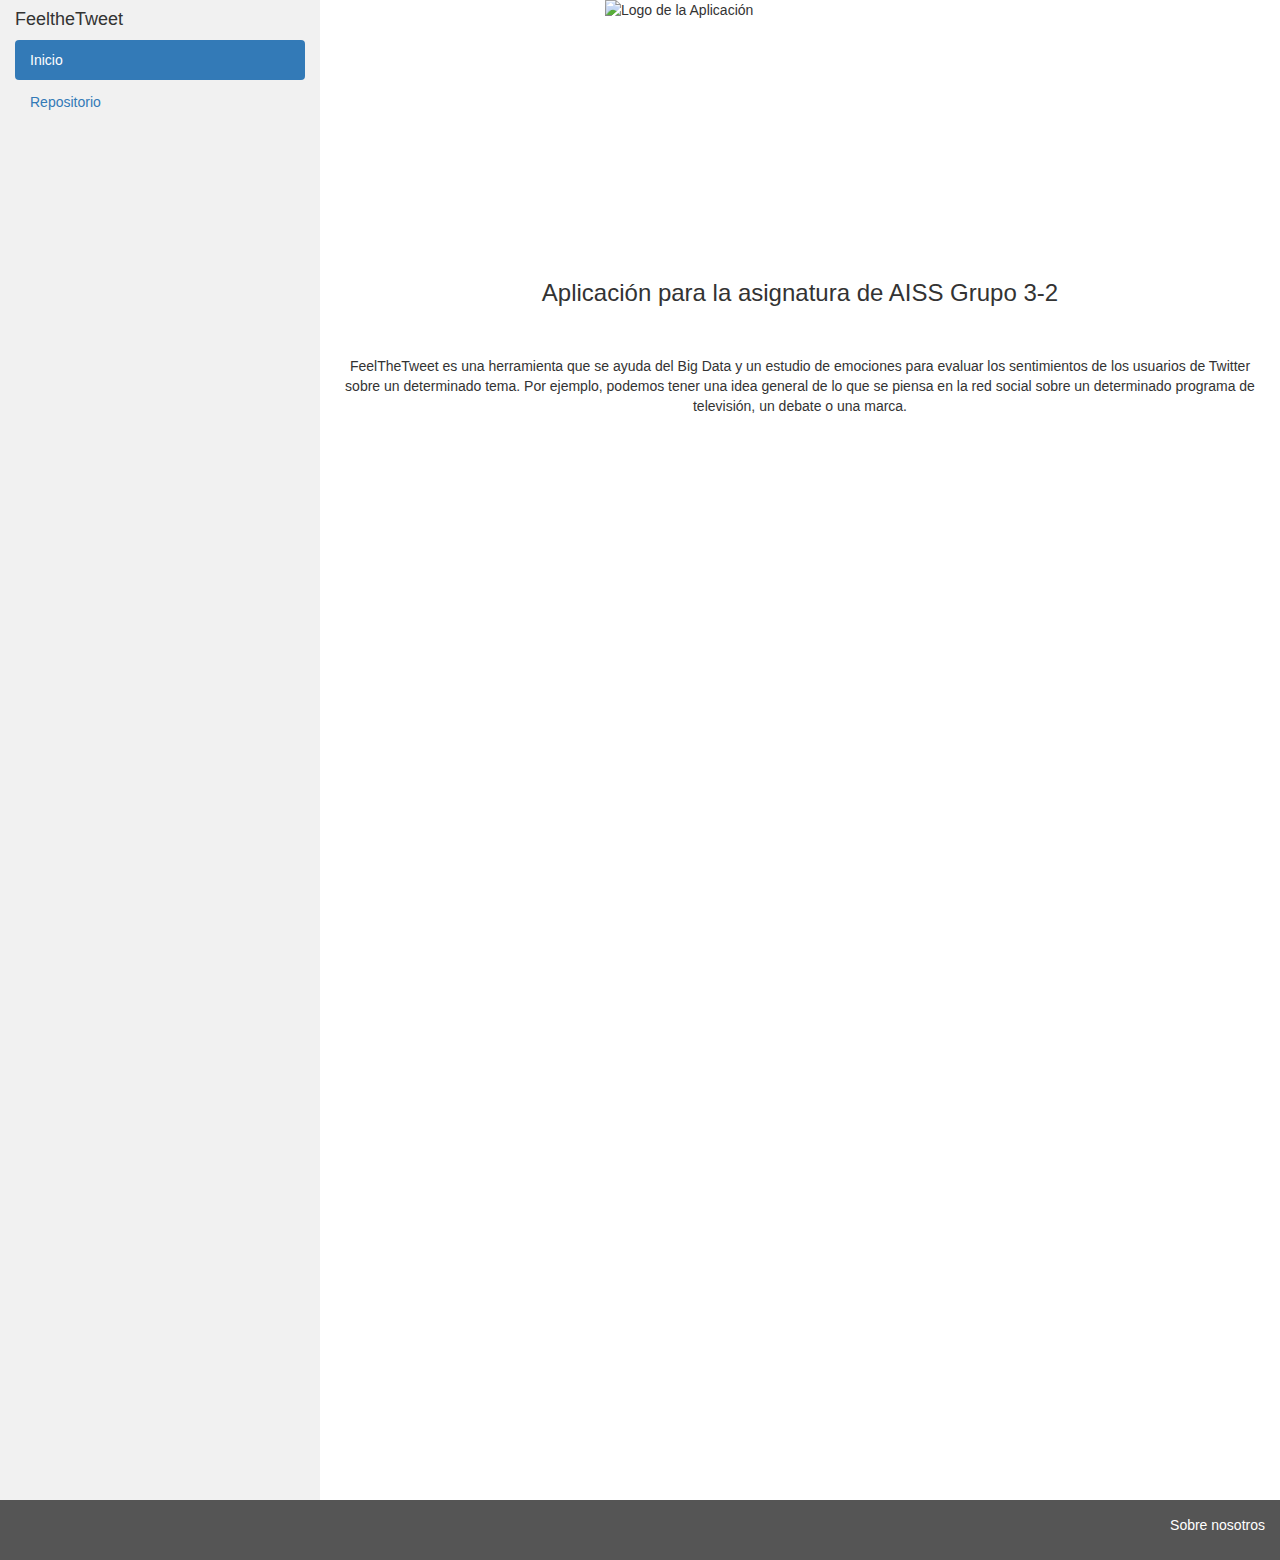
==== src/main/webapp/index.html @ ed410357 "Actualizada la web" ====
<!DOCTYPE html>
<html lang="en">
<head>
    <meta charset="UTF-8">
    <meta name="viewport" content="width=device-width, initial-scale=1">
    <link rel="stylesheet" href="https://maxcdn.bootstrapcdn.com/bootstrap/3.3.7/css/bootstrap.min.css">
    <script src="https://ajax.googleapis.com/ajax/libs/jquery/3.1.1/jquery.min.js"></script>
    <script src="https://maxcdn.bootstrapcdn.com/bootstrap/3.3.7/js/bootstrap.min.js"></script>

    <link rel="apple-touch-icon" sizes="180x180" href="favicons/apple-touch-icon.png">
    <link rel="icon" type="image/png" href="favicons/favicon-32x32.png" sizes="32x32">
    <link rel="icon" type="image/png" href="favicons/favicon-16x16.png" sizes="16x16">
    <link rel="manifest" href="favicons/manifest.json">
    <link rel="mask-icon" href="favicons/safari-pinned-tab.svg" color="#5bbad5">
    <meta name="theme-color" content="#ffffff">

    <link rel="stylesheet" href="estilos.css">
    <title>Feel the Tweet</title>
</head>
<body>
   <!-- <nav class="navbar navbar">
        <div class="container-fluid">
            <div class="navbar-header">
                <a class="navbar-brand" href="#">FeeltheTweet</a>
            </div>
            <ul class="nav navbar-nav">
                <li class="active"><a href="#">Inicio</a></li>
                <li class="dropdown">
                    <a class="dropdown-toggle" data-toggle="dropdown" href="#">Integrantes
                        <span class="caret"></span></a>
                    <ul class="dropdown-menu">
                        <li><a href="#">Francisco De Paz Galán</a></li>
                        <li><a href="#">Agustín Núñez Arenas</a></li>
                        <li><a href="#">Luis Rus Pegalajar</a></li>
                    </ul>
                </li>
                <li><a href="https://github.com/Agusnez/feelthetweet">Repositorio</a></li>
            </ul>
        </div>
    </nav>
    <div class="jumbotron text-center">
        <img src="src/FeeltheTweet_Logo.png" alt="Logo de la Aplicación" id="logo"/>
        <p>Aplicación para la asignatura de AISS Grupo 3-2 </p>
    </div> -->

   <div class="container-fluid">
       <div class="row content">
           <div class="col-sm-3 sidenav">
               <h4>FeeltheTweet</h4>
               <ul class="nav nav-pills nav-stacked">
                   <li class="active"><a href="#section1">Inicio</a></li>
                   <li><a href="#section2">Repositorio</a></li>
                   <li><a href="#section3"></a></li>
                   <li><a href="#section3"></a></li>
               </ul><br>
           </div>

           <div class="col-sm-9">
               <img src="src/FeeltheTweet_Logo.png" alt="Logo de la Aplicación" id="logo"/>
               <h3 class="text-center">Aplicación para la asignatura de AISS Grupo 3-2</h3>
               <br><br>
               <p class="text-center">FeelTheTweet es una herramienta que se ayuda del Big Data y
                   un estudio de emociones para evaluar los sentimientos de los usuarios de Twitter
                   sobre un determinado tema. Por ejemplo, podemos tener una idea general de lo que
                   se piensa en la red social sobre un determinado programa de televisión, un debate
                   o una marca.
               </p>
           </div>
       </div>
   </div>


   <footer class="container-fluid">
       <p class="text-right"><a class="pie" href="#section2">Sobre nosotros</a></p>
   </footer>
</body>
</html>
---- src/main/webapp/estilos.css ----
#logo {
    width: 390px;
    height: 260px;
    display: block;
    margin-left: auto;
    margin-right: auto
}

a.pie {
    color: white;
}
/* Set height of the grid so .sidenav can be 100% (adjust if needed) */
.row.content {height: 1500px}

/* Set gray background color and 100% height */
.sidenav {
    background-color: #f1f1f1;
    height: 100%;
}

/* Set black background color, white text and some padding */
footer {
    background-color: #555;
    color: white;
    padding: 15px;
}

/* On small screens, set height to 'auto' for sidenav and grid */
@media screen and (max-width: 767px) {
    .sidenav {
        height: auto;
        padding: 15px;
    }
    .row.content {height: auto;}
}
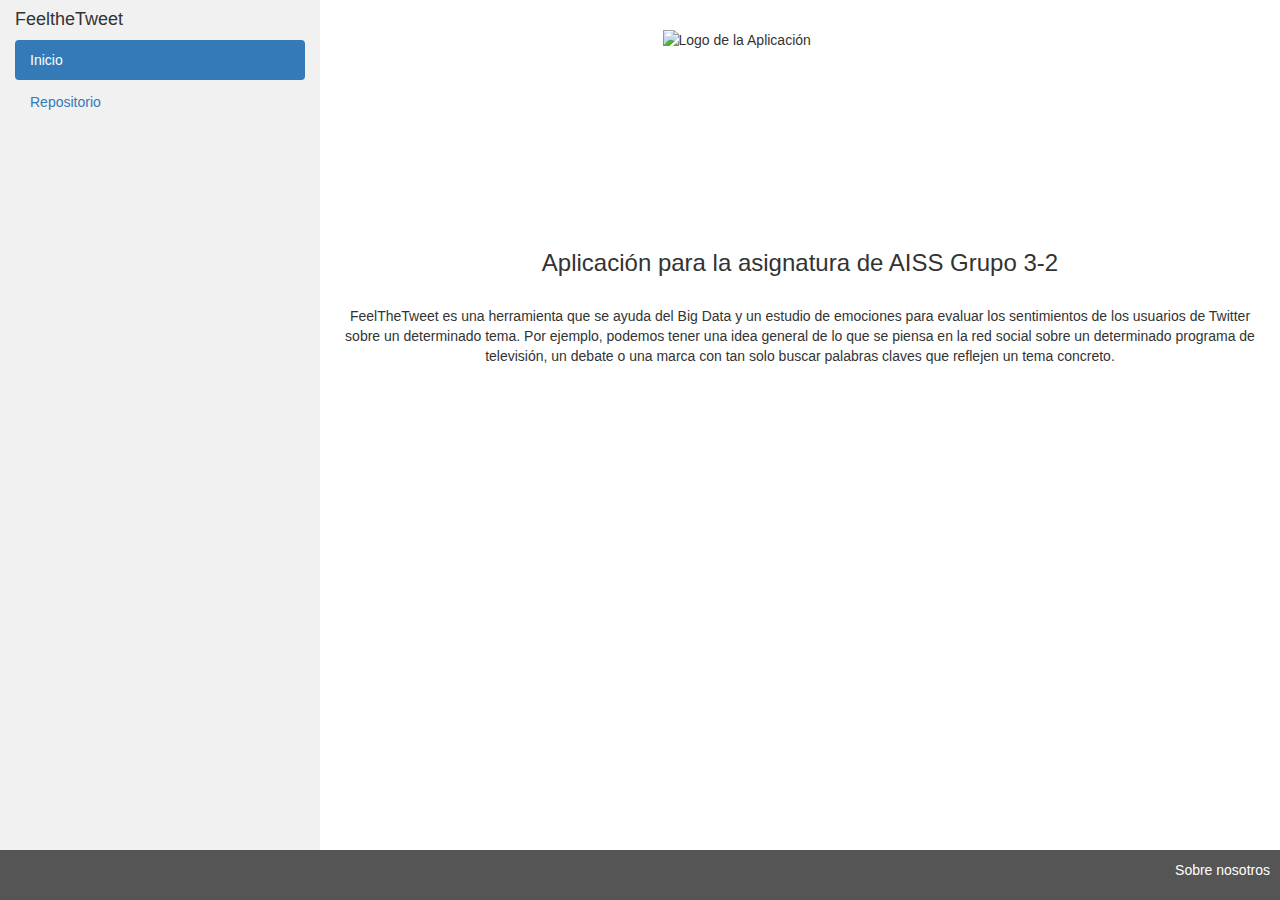
==== commit 5f606f82: "Valida el HTML y el CSS" ====
--- a/src/main/webapp/index.html
+++ b/src/main/webapp/index.html
@@ -1,77 +1,67 @@
+
 <!DOCTYPE html>
 <html lang="en">
 <head>
     <meta charset="UTF-8">
+
+    <!-- Bootstrap -->
     <meta name="viewport" content="width=device-width, initial-scale=1">
     <link rel="stylesheet" href="https://maxcdn.bootstrapcdn.com/bootstrap/3.3.7/css/bootstrap.min.css">
     <script src="https://ajax.googleapis.com/ajax/libs/jquery/3.1.1/jquery.min.js"></script>
     <script src="https://maxcdn.bootstrapcdn.com/bootstrap/3.3.7/js/bootstrap.min.js"></script>
 
+    <!-- Favicons y miniaturas para Movil -->
     <link rel="apple-touch-icon" sizes="180x180" href="favicons/apple-touch-icon.png">
     <link rel="icon" type="image/png" href="favicons/favicon-32x32.png" sizes="32x32">
     <link rel="icon" type="image/png" href="favicons/favicon-16x16.png" sizes="16x16">
     <link rel="manifest" href="favicons/manifest.json">
-    <link rel="mask-icon" href="favicons/safari-pinned-tab.svg" color="#5bbad5">
+    <link rel="mask-icon" href="favicons/safari-pinned-tab.svg">
+    <link rel="shortcut icon" href="favicons/favicon.ico">
+    <meta name="msapplication-config" content="favicons/browserconfig.xml">
     <meta name="theme-color" content="#ffffff">
 
+    <!-- Mis estilos -->
     <link rel="stylesheet" href="estilos.css">
+
+    <!-- Javascript para el menu -->
+    <script src="menu.js" type="text/javascript"></script>
+
     <title>Feel the Tweet</title>
 </head>
-<body>
-   <!-- <nav class="navbar navbar">
-        <div class="container-fluid">
-            <div class="navbar-header">
-                <a class="navbar-brand" href="#">FeeltheTweet</a>
-            </div>
-            <ul class="nav navbar-nav">
-                <li class="active"><a href="#">Inicio</a></li>
-                <li class="dropdown">
-                    <a class="dropdown-toggle" data-toggle="dropdown" href="#">Integrantes
-                        <span class="caret"></span></a>
-                    <ul class="dropdown-menu">
-                        <li><a href="#">Francisco De Paz Galán</a></li>
-                        <li><a href="#">Agustín Núñez Arenas</a></li>
-                        <li><a href="#">Luis Rus Pegalajar</a></li>
-                    </ul>
-                </li>
-                <li><a href="https://github.com/Agusnez/feelthetweet">Repositorio</a></li>
-            </ul>
-        </div>
-    </nav>
-    <div class="jumbotron text-center">
-        <img src="src/FeeltheTweet_Logo.png" alt="Logo de la Aplicación" id="logo"/>
-        <p>Aplicación para la asignatura de AISS Grupo 3-2 </p>
-    </div> -->
-
-   <div class="container-fluid">
-       <div class="row content">
-           <div class="col-sm-3 sidenav">
+<body onload="adjustMenu()">
+    <div class="container-fluid">
+       <div class="row content" id="row-content">
+           <div class="col-sm-3 sidenav" id="menu">
                <h4>FeeltheTweet</h4>
                <ul class="nav nav-pills nav-stacked">
-                   <li class="active"><a href="#section1">Inicio</a></li>
-                   <li><a href="#section2">Repositorio</a></li>
-                   <li><a href="#section3"></a></li>
-                   <li><a href="#section3"></a></li>
-               </ul><br>
+                   <li class="active"><a href="index.html">Inicio</a></li>
+                   <li><a href="https://github.com/feel-the-tweet/mainproject.git">Repositorio</a></li>
+               </ul>
            </div>
 
-           <div class="col-sm-9">
-               <img src="src/FeeltheTweet_Logo.png" alt="Logo de la Aplicación" id="logo"/>
+           <div class="col-sm-9" id="contenido">
+               <img id="logo" src="img/FeeltheTweet_Logo.png" alt="Logo de la Aplicación"/>
                <h3 class="text-center">Aplicación para la asignatura de AISS Grupo 3-2</h3>
-               <br><br>
-               <p class="text-center">FeelTheTweet es una herramienta que se ayuda del Big Data y
-                   un estudio de emociones para evaluar los sentimientos de los usuarios de Twitter
-                   sobre un determinado tema. Por ejemplo, podemos tener una idea general de lo que
-                   se piensa en la red social sobre un determinado programa de televisión, un debate
-                   o una marca.
+               <br>
+               <p class="text-center">FeelTheTweet es una herramienta que se ayuda del Big Data y 
+                   un estudio de emociones para evaluar los sentimientos de los usuarios de Twitter 
+                   sobre un determinado tema. Por ejemplo, podemos tener una idea general de lo que 
+                   se piensa en la red social sobre un determinado programa de televisión, un debate 
+                   o una marca con tan solo buscar palabras claves que reflejen un tema concreto. 
                </p>
+               <br>
+               
+               <!-- Debug code
+               <p>Document Size</p><p id="logg"></p>
+               <p>Window Size</p><p id="logg1"></p>
+               <p>footer Size</p><p id="logg2"></p>
+               <p>Width Size</p><p id="logg3"></p> -->
            </div>
        </div>
+
    </div>
-
-
-   <footer class="container-fluid">
-       <p class="text-right"><a class="pie" href="#section2">Sobre nosotros</a></p>
-   </footer>
+    <div id="footer">
+        <p class="text-right"><a class="pie" href="about.html">Sobre nosotros</a></p>
+    </div>
 </body>
 </html>--- a/src/main/webapp/estilos.css
+++ b/src/main/webapp/estilos.css
@@ -1,16 +1,20 @@
 #logo {
-    width: 390px;
-    height: 260px;
+    width: 275px;
+    height: 200px;
     display: block;
     margin-left: auto;
-    margin-right: auto
+    margin-right: auto;
+    margin-top: 30px;
 }
 
 a.pie {
     color: white;
 }
-/* Set height of the grid so .sidenav can be 100% (adjust if needed) */
-.row.content {height: 1500px}
+
+a.btn-sm {
+    margin-bottom: 20px;
+}
+
 
 /* Set gray background color and 100% height */
 .sidenav {
@@ -18,11 +22,15 @@
     height: 100%;
 }
 
-/* Set black background color, white text and some padding */
-footer {
+/* Footer: Set black background color, white text and some padding */
+#footer {
     background-color: #555;
     color: white;
-    padding: 15px;
+    padding: 10px;
+    width: 100%;
+    height: 50px;
+    bottom: 0;
+    left: 0;
 }
 
 /* On small screens, set height to 'auto' for sidenav and grid */
@@ -32,4 +40,13 @@
         padding: 15px;
     }
     .row.content {height: auto;}
+
+    #logo {
+        width: 220px;
+        height: 160px;
+    }
+    
+    a.btn-sm {
+        font-size: 10px;
+    }
 }